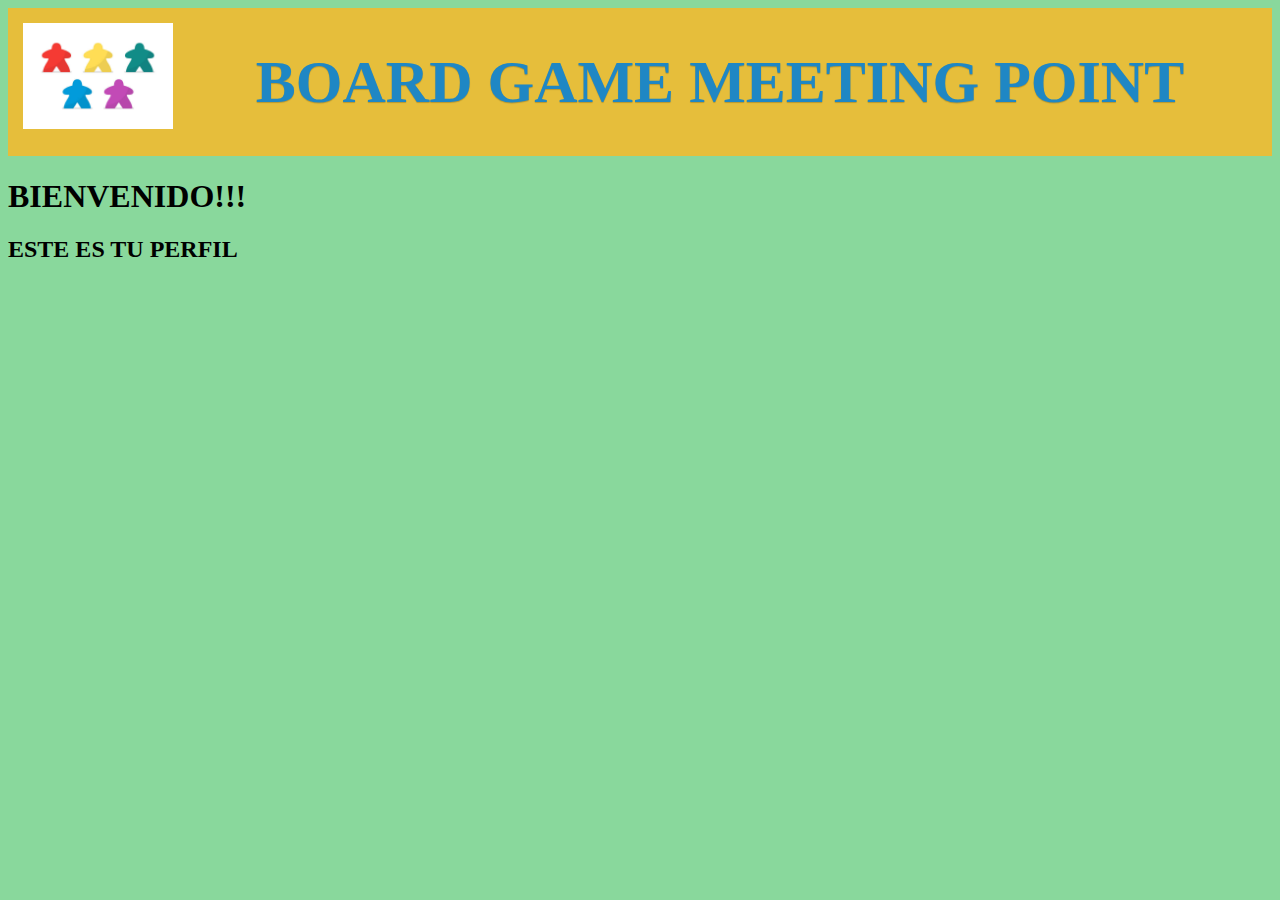
==== perfil.html @ 3fc2a46f "Add files via upload" ====
<!DOCTYPE html>
<html lang="en">
<head>
    <meta charset="UTF-8">
    <title>BOARD GAME MEETING POINT</title>
    <link rel="stylesheet" href="estilosWeb.css">
    <link rel="icon" href="imagenes/logo.jpg" type="image/jpg" sizes="192x192" />
</head>
<body>

    <div id="header">
        <img class="logo" src="imagenes/logo.jpg" alt="logo BGMP">
        <h1>BOARD GAME MEETING POINT</h1>  
    </div>

    <h1>BIENVENIDO!!!</h1>

    <h2>ESTE ES TU PERFIL</h2>
   
</body>
</html>
---- estilosWeb.css ----
#header {
    background: #e6be3b;
    color: #1f87c4;
    font-family: Droid Sans;
    font-size: 30px;
    line-height: 1.6em;
    font-weight: bold;
    text-align: center;
    padding: 10px;
    text-shadow: 0 1px 1px rgba(0,0,0,.2);
    width:100%;
    box-sizing:border-box;
}

.logo {
    border: 1px;
    border-radius: 4px;
    padding: 5px;
    width: 150px;
    float: left;

}

body {
    background-color: #89d89c;
}

a{
    background-color: #990000;
    color: #CCCCCC;
    font-weight: bolder;
}

form{
     
    width:500px;
    margin:auto;
    list-style:none;
    padding-bottom:5px;
    width:180px;
    float:center;
    text-align:left;
    font-weight:bold;
    font-size:16px;
    border:3px solid #990000;

}

#frm {
        font-weight:bold;
        font-size:24px;
}
  
.boton {
        padding:3px;
        color:#FFFFFF;
        background-color:#990000;
        border:1px solid #000000;
}
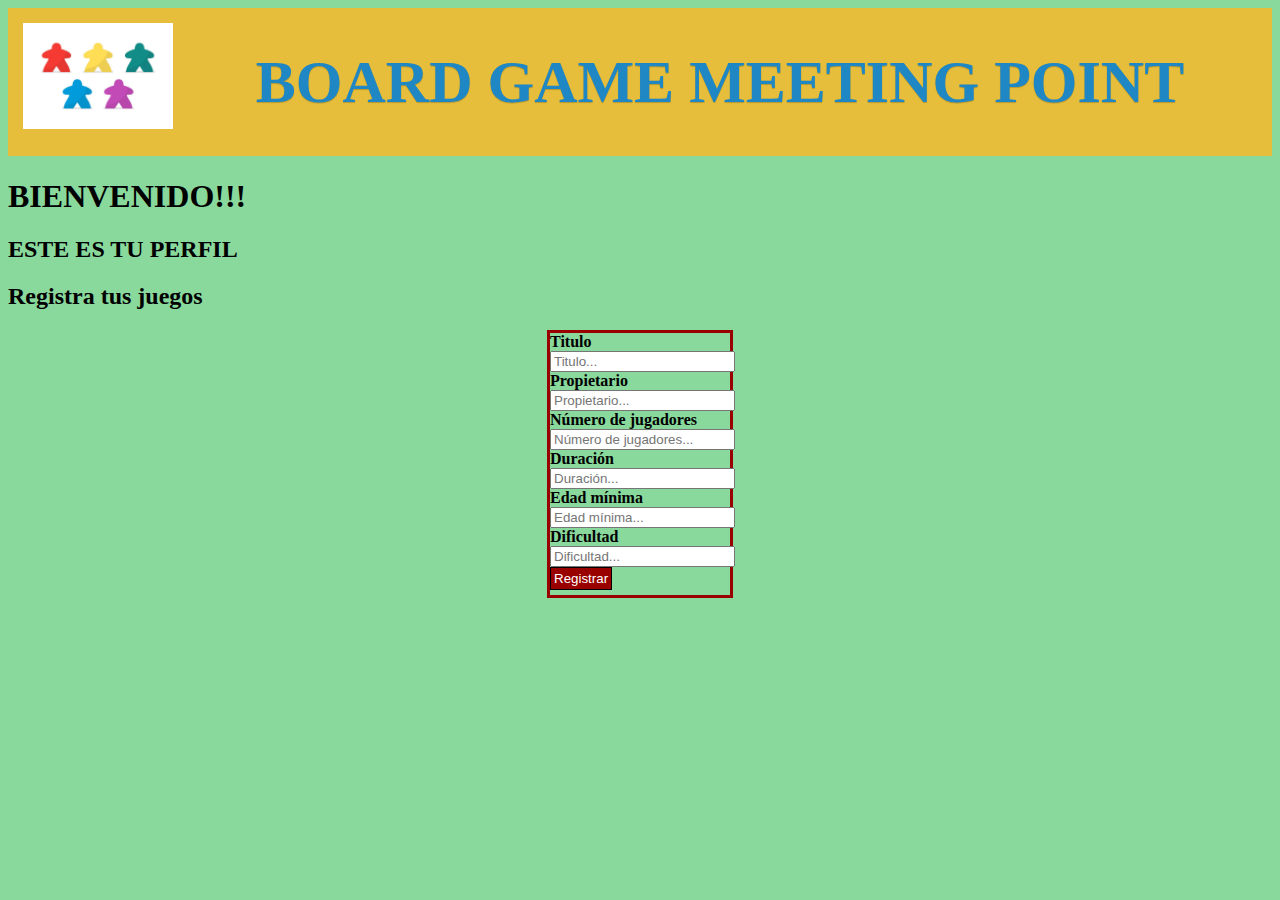
==== commit c6ba3f06: "Add files via upload" ====
--- a/perfil.html
+++ b/perfil.html
@@ -16,6 +16,36 @@
     <h1>BIENVENIDO!!!</h1>
 
     <h2>ESTE ES TU PERFIL</h2>
+
+    <div>
+        <h2 id="frm">Registra tus juegos</h2>
+    
+        <form method="post" action="guarda_juegos.php">
+            
+            <label>Titulo</label>
+            <input type="text" name="titulo" placeholder="Titulo...">
+
+            <label>Propietario</label>
+            <input type="text" name="propietario" placeholder="Propietario...">
+
+            <label>Número de jugadores</label>
+            <input type="text" name="njugadores" placeholder="Número de jugadores...">
+
+            <label>Duración</label>
+            <input type="text" name="tiempo" placeholder="Duración...">
+
+            <label>Edad mínima</label>
+            <input type="text" name="edad" placeholder="Edad mínima...">
+
+            <label>Dificultad</label>
+            <input type="text" name="dificultad" placeholder="Dificultad...">
+
+            <input type="hidden" name="accion" value="registro">
+
+            <input type="submit" class="boton" value="Registrar">
+            
+        </form>
+    </div> 
    
 </body>
 </html>